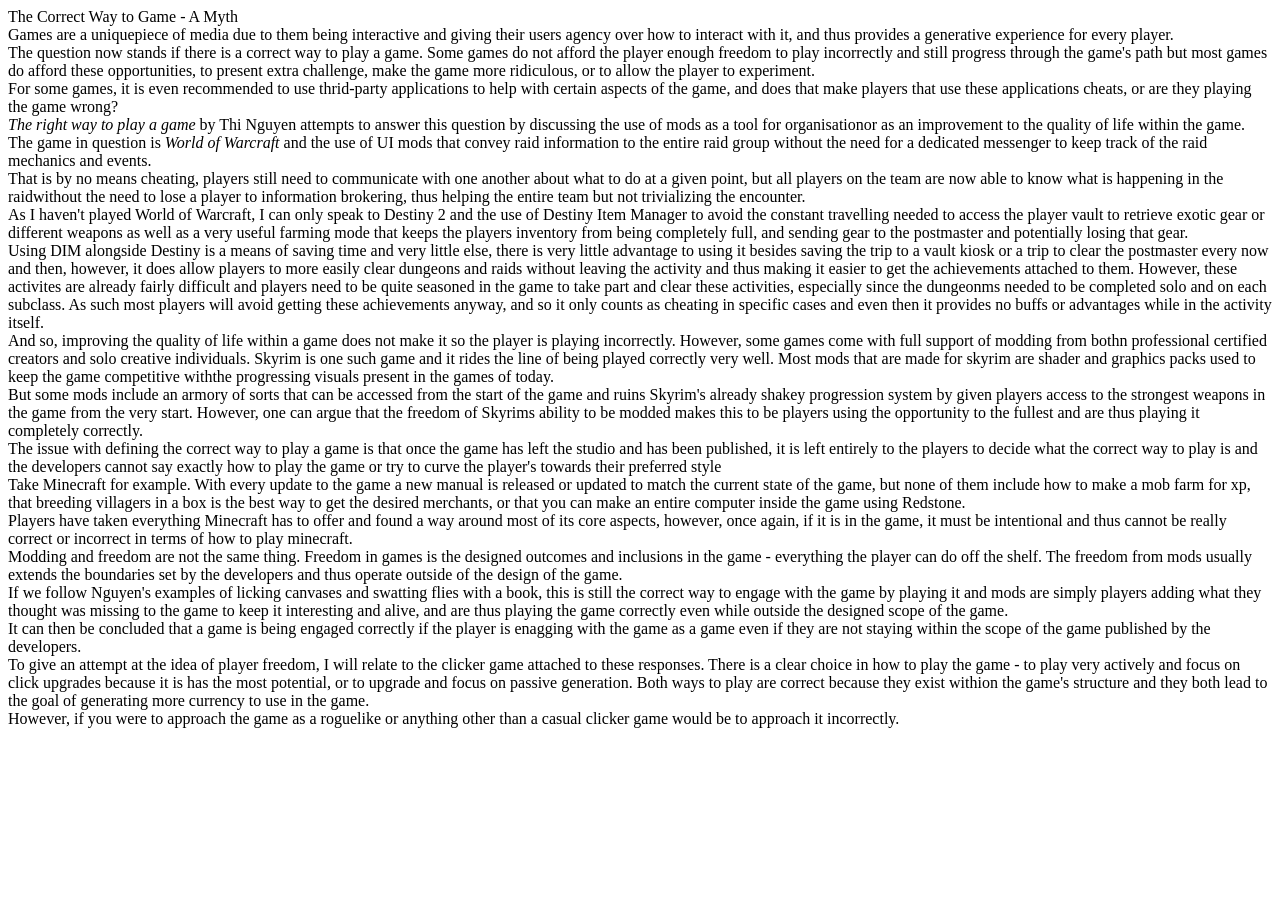
==== CorrectOrNot.html @ b6c4bd6a "Initialize Site" ====
<!DOCTYPE html>
<html lang="en">
  <head>
    <meta charset="UTF-8" />
    <meta http-equiv="X-UA-Compatible" content="IE=edge" />
    <meta name="viewport" content="width=device-width, initial-scale=1.0" />
    <title>The Correct Way to Game - a myth</title>
  </head>
  <body>
    <header>The Correct Way to Game - A Myth</header>
    <section>
      Games are a uniquepiece of media due to them being interactive and giving
      their users agency over how to interact with it, and thus provides a
      generative experience for every player. <br />
      The question now stands if there is a correct way to play a game. Some
      games do not afford the player enough freedom to play incorrectly and
      still progress through the game's path but most games do afford these
      opportunities, to present extra challenge, make the game more ridiculous,
      or to allow the player to experiment. <br />
      For some games, it is even recommended to use thrid-party applications to
      help with certain aspects of the game, and does that make players that use
      these applications cheats, or are they playing the game wrong? <br />
    </section>
    <section>
      <i>The right way to play a game</i> by Thi Nguyen attempts to answer this
      question by discussing the use of mods as a tool for organisationor as an
      improvement to the quality of life within the game. The game in question
      is <i>World of Warcraft</i> and the use of UI mods that convey raid
      information to the entire raid group without the need for a dedicated
      messenger to keep track of the raid mechanics and events. <br />
      That is by no means cheating, players still need to communicate with one
      another about what to do at a given point, but all players on the team are
      now able to know what is happening in the raidwithout the need to lose a
      player to information brokering, thus helping the entire team but not
      trivializing the encounter. <br />
      As I haven't played World of Warcraft, I can only speak to Destiny 2 and
      the use of Destiny Item Manager to avoid the constant travelling needed to
      access the player vault to retrieve exotic gear or different weapons as
      well as a very useful farming mode that keeps the players inventory from
      being completely full, and sending gear to the postmaster and potentially
      losing that gear. <br />
      Using DIM alongside Destiny is a means of saving time and very little
      else, there is very little advantage to using it besides saving the trip
      to a vault kiosk or a trip to clear the postmaster every now and then,
      however, it does allow players to more easily clear dungeons and raids
      without leaving the activity and thus making it easier to get the
      achievements attached to them. However, these activites are already fairly
      difficult and players need to be quite seasoned in the game to take part
      and clear these activities, especially since the dungeonms needed to be
      completed solo and on each subclass. As such most players will avoid
      getting these achievements anyway, and so it only counts as cheating in
      specific cases and even then it provides no buffs or advantages while in
      the activity itself. <br />
      And so, improving the quality of life within a game does not make it so
      the player is playing incorrectly. However, some games come with full
      support of modding from bothn professional certified creators and solo
      creative individuals. Skyrim is one such game and it rides the line of
      being played correctly very well. Most mods that are made for skyrim are
      shader and graphics packs used to keep the game competitive withthe
      progressing visuals present in the games of today. <br />
      But some mods include an armory of sorts that can be accessed from the
      start of the game and ruins Skyrim's already shakey progression system by
      given players access to the strongest weapons in the game from the very
      start. However, one can argue that the freedom of Skyrims ability to be
      modded makes this to be players using the opportunity to the fullest and
      are thus playing it completely correctly. <br />
    </section>
    <section>
      The issue with defining the correct way to play a game is that once the
      game has left the studio and has been published, it is left entirely to
      the players to decide what the correct way to play is and the developers
      cannot say exactly how to play the game or try to curve the player's
      towards their preferred style <br />
      Take Minecraft for example. With every update to the game a new manual is
      released or updated to match the current state of the game, but none of
      them include how to make a mob farm for xp, that breeding villagers in a
      box is the best way to get the desired merchants, or that you can make an
      entire computer inside the game using Redstone. <br />
      Players have taken everything Minecraft has to offer and found a way
      around most of its core aspects, however, once again, if it is in the
      game, it must be intentional and thus cannot be really correct or
      incorrect in terms of how to play minecraft.
    </section>
    <section>
      Modding and freedom are not the same thing. Freedom in games is the
      designed outcomes and inclusions in the game - everything the player can
      do off the shelf. The freedom from mods usually extends the boundaries set
      by the developers and thus operate outside of the design of the game.
      <br />
      If we follow Nguyen's examples of licking canvases and swatting flies with
      a book, this is still the correct way to engage with the game by playing
      it and mods are simply players adding what they thought was missing to the
      game to keep it interesting and alive, and are thus playing the game
      correctly even while outside the designed scope of the game. <br />
      It can then be concluded that a game is being engaged correctly if the
      player is enagging with the game as a game even if they are not staying
      within the scope of the game published by the developers. <br />
    </section>
    <section>
      To give an attempt at the idea of player freedom, I will relate to the
      clicker game attached to these responses. There is a clear choice in how
      to play the game - to play very actively and focus on click upgrades
      because it is has the most potential, or to upgrade and focus on passive
      generation. Both ways to play are correct because they exist withion the
      game's structure and they both lead to the goal of generating more
      currency to use in the game. <br />
      However, if you were to approach the game as a roguelike or anything other
      than a casual clicker game would be to approach it incorrectly.
    </section>
  </body>
</html>
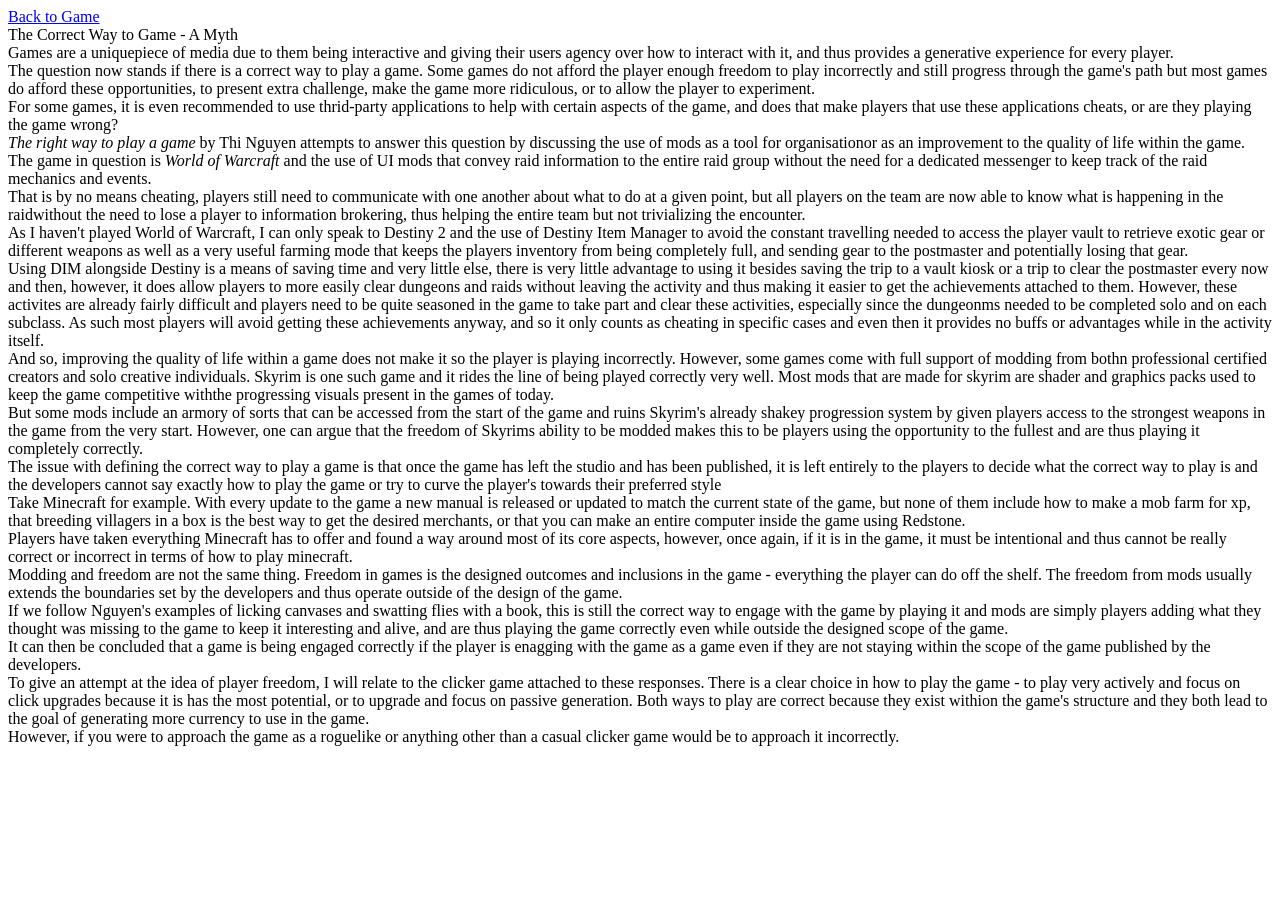
==== commit 5ea0584f: "Adding Return Links" ====
--- a/CorrectOrNot.html
+++ b/CorrectOrNot.html
@@ -7,7 +7,10 @@
     <title>The Correct Way to Game - a myth</title>
   </head>
   <body>
-    <header>The Correct Way to Game - A Myth</header>
+    <div id="headingDiv">
+      <a href="index.html">Back to Game</a>
+      <header>The Correct Way to Game - A Myth</header>
+    </div>
     <section>
       Games are a uniquepiece of media due to them being interactive and giving
       their users agency over how to interact with it, and thus provides a
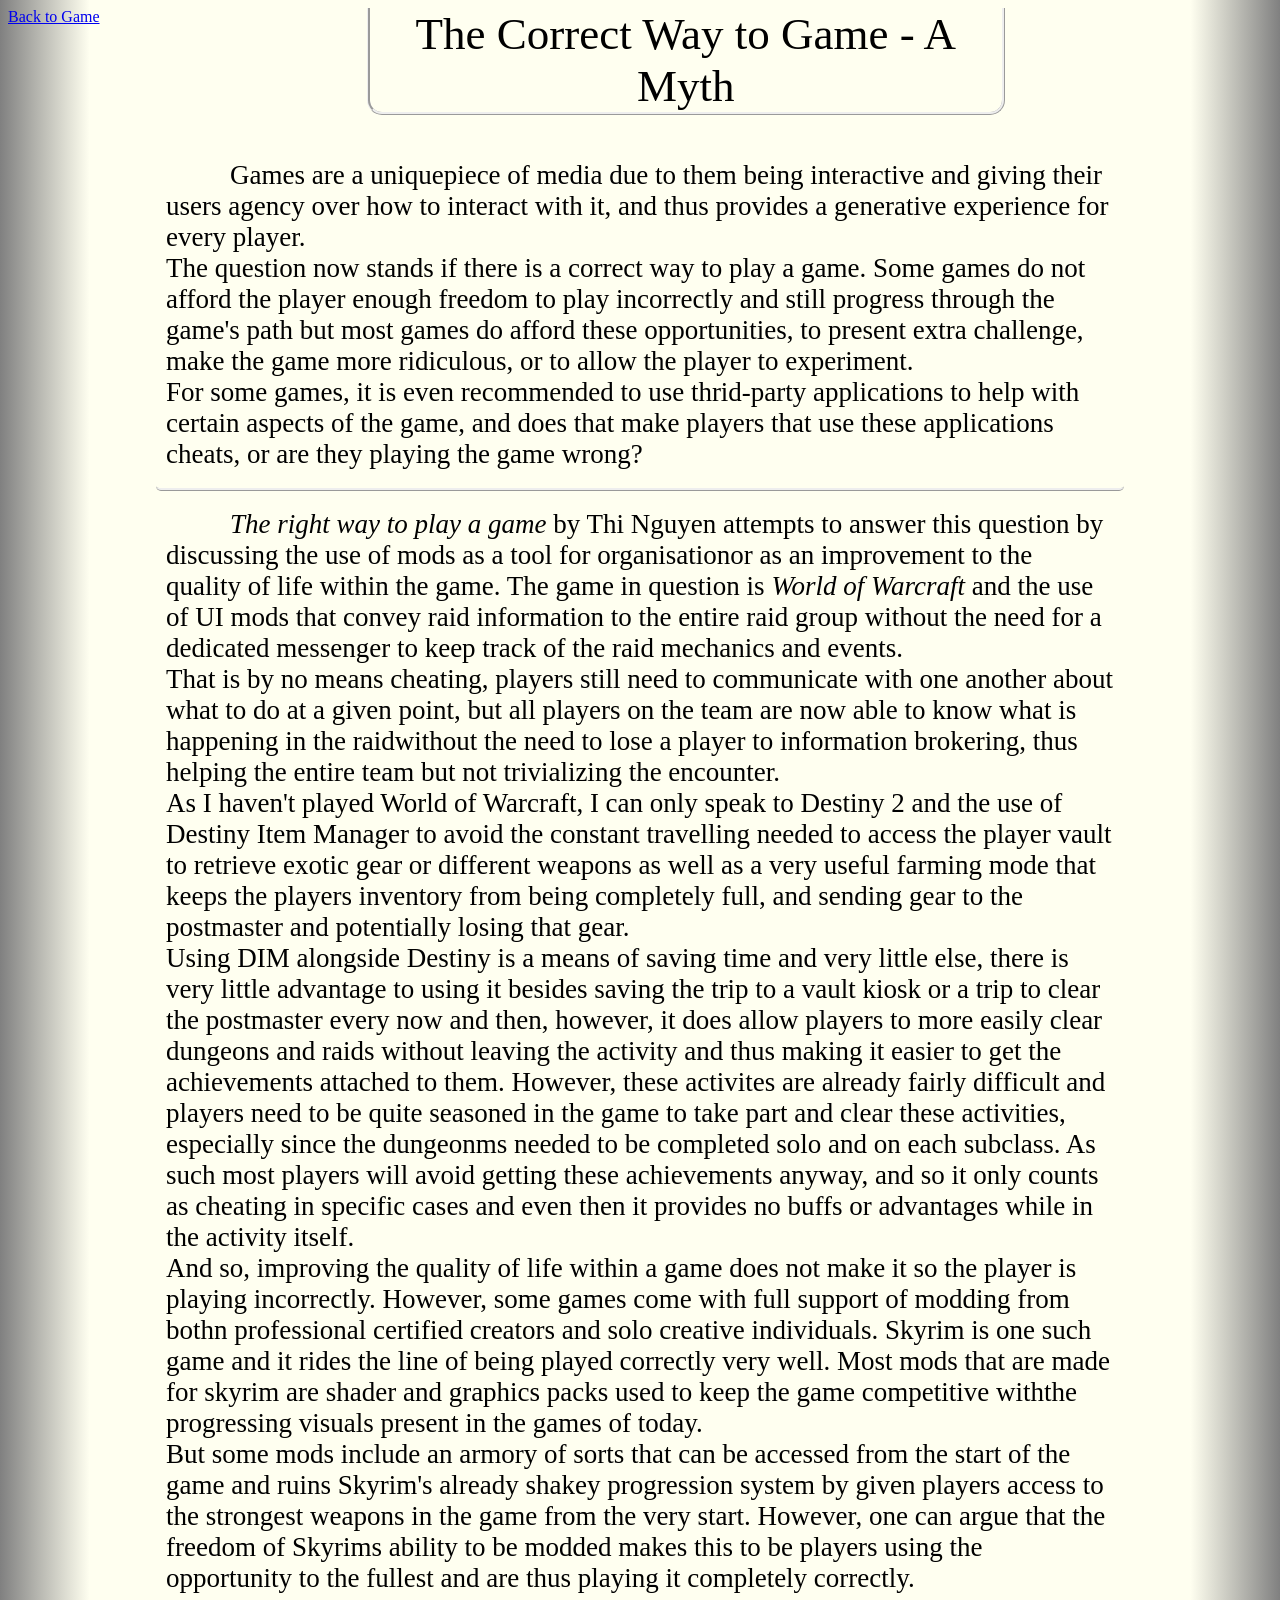
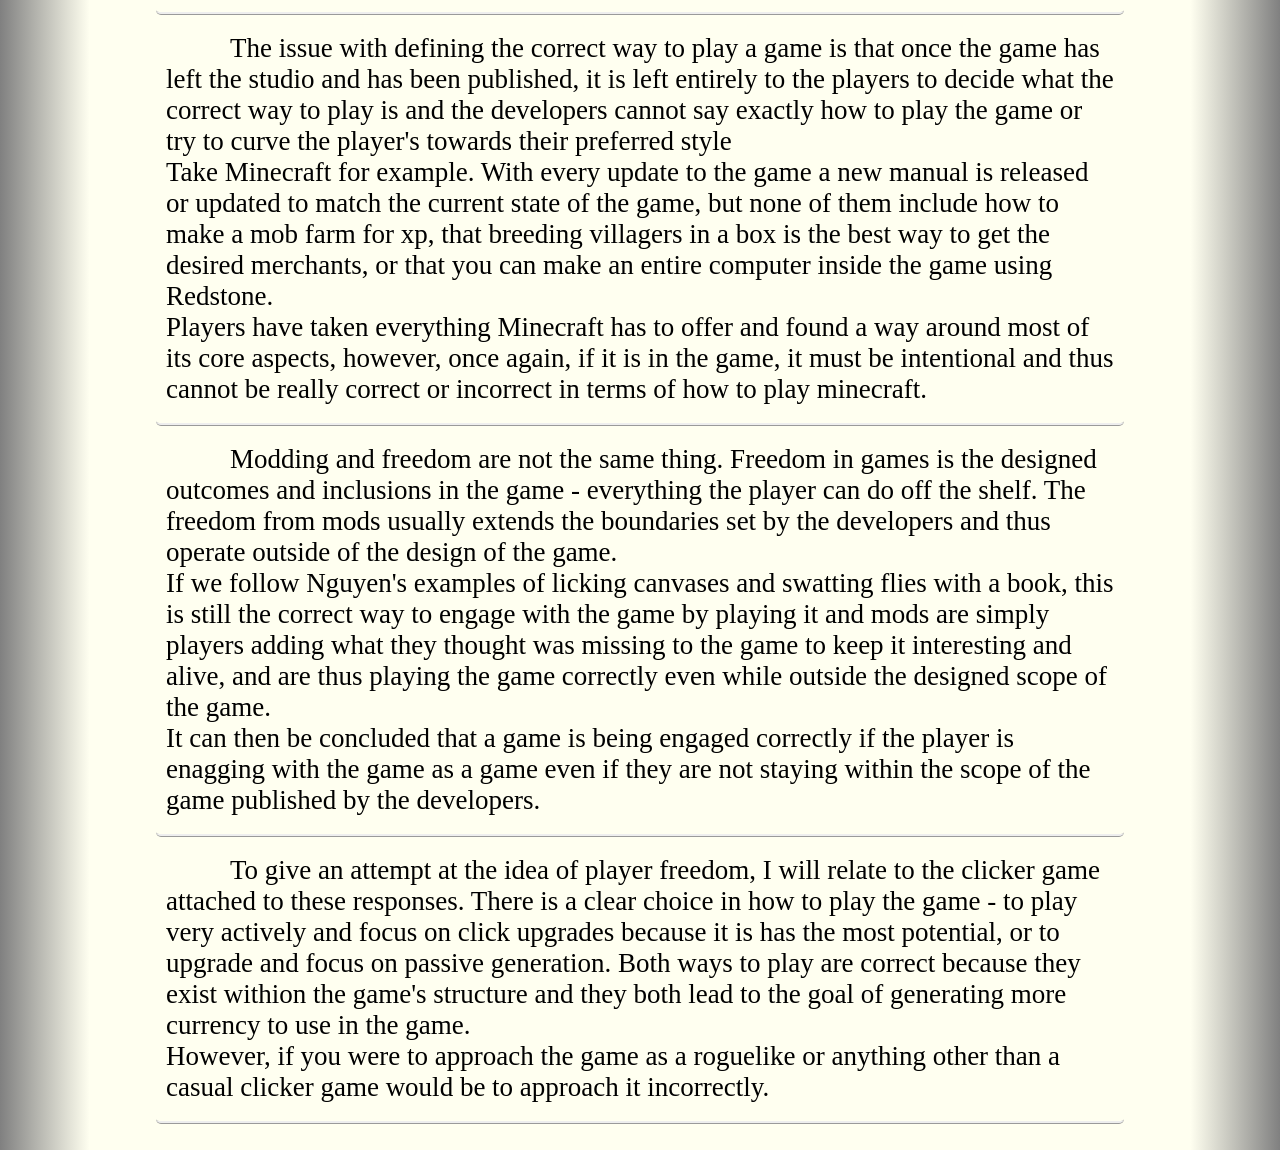
==== commit 56bcd504: "Linking Styles" ====
--- a/CorrectOrNot.html
+++ b/CorrectOrNot.html
@@ -4,6 +4,8 @@
     <meta charset="UTF-8" />
     <meta http-equiv="X-UA-Compatible" content="IE=edge" />
     <meta name="viewport" content="width=device-width, initial-scale=1.0" />
+    <link rel="stylesheet" href="CorrectStyle.css" />
+
     <title>The Correct Way to Game - a myth</title>
   </head>
   <body>
--- a/CorrectStyle.css
+++ b/CorrectStyle.css
@@ -0,0 +1,43 @@
+body {
+    display: flex;
+    flex-direction: column;
+    background-image: linear-gradient(to right, grey,  ivory 7% 93%, grey);
+}
+
+header {
+    border-style: ridge;
+    border-radius: 15px;
+    border-top-right-radius: 0;
+    border-top-left-radius: 0;
+    border-top: 0;
+    width: 50%;
+    margin:auto;
+    margin-bottom: 5vh;
+    text-align: center;
+    font-size: 5vh;
+}
+
+section {
+    border: 0;
+    border-bottom: 3px;
+    border-style:ridge;
+    border-radius: 5px;
+    padding : 10px;
+    padding-bottom: 2vh;
+    padding-top: 0;
+    width: 75%;
+    margin: auto;
+    margin-bottom: 2vh;
+    font-size: 3vh;
+    text-indent: 5vw;
+}
+
+footer {
+    display: flex;
+    flex-direction: row;
+}
+
+#headingDiv {
+    display: flex;
+    flex-direction: row;
+}
